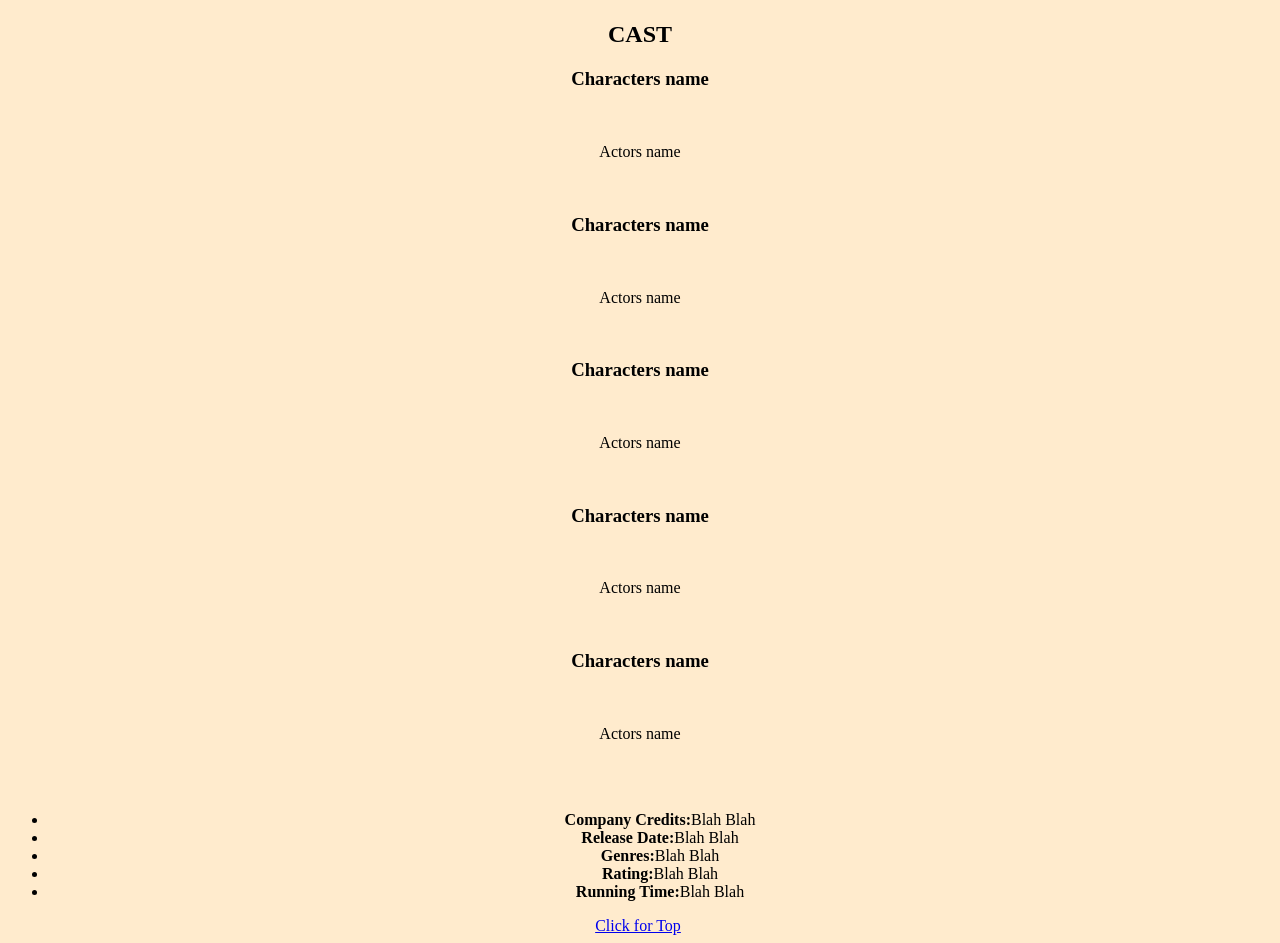
==== w4-movie/cast.html @ 9d0b7ac3 "w3 homework w3" ====
<!DOCTYPE html>
<html lang="en">
<head>
    <meta charset="UTF-8">
    <meta name="viewport" content="width=device-width, initial-scale=1.0">
    <meta name="description" content="Midterm Assignment">
    <meta name="author" content="Ben Ayala">
    <title>Midterm Assignmen | Cast Page</title>
        
    <link rel="stylesheet" href="./css/style.css">
</head>

<body>

    <div id="container">

        <div id="header">
            <h1></h1>
        </div>

        <div id="nav">
            <a href=""></a>
            <a href=""></a>
            <a href=""></a>
            <a href=""></a>
            <a href=""></a>
        </div>
    
        <div id="content">
            <h2>CAST</h2>

        <div class="character">
            <h3>Characters name</h3>
            <img src="" height="50">
            <p>Actors name</p>
            <br>
        </div>
      
        <div class="character">
            <h3>Characters name</h3>
           <img src="" height="50">
            <p>Actors name</p>
            <br>
        </div>
        
        <div class="character">
            <h3>Characters name</h3>
            <img src="" height="50">
            <p>Actors name</p>
            <br>
        </div>

        <div class="character">
            <h3>Characters name</h3>
            <img src="" height="50">
            <p>Actors name</p>
            <br>
        </div>

        <div class="character">
            <h3>Characters name</h3>
            <img src="" height="50">
            <p>Actors name</p>
            <br>
        </div>

        <img src="">
        </div>

        <div class="info">
            <ul>
                <li><b>Company Credits:</b>Blah Blah</li>
                <li><b>Release Date:</b>Blah Blah</li>
                <li><b>Genres:</b>Blah Blah</li>
                <li><b>Rating:</b>Blah Blah</li>
                <li><b>Running Time:</b>Blah Blah</li>
            </ul>
        </div>
    </div>
        <div id="footer">
            <a href="#header">Click for Top</a>

            <img src="">
        </div>

</div>

</body>
</html>
---- w4-movie/css/style.css ----
body{
    background-color: blanchedalmond;
    text-align: center;
}
#container

#header

#nav

#nav:hover

#content

@keyframes

@keyframes
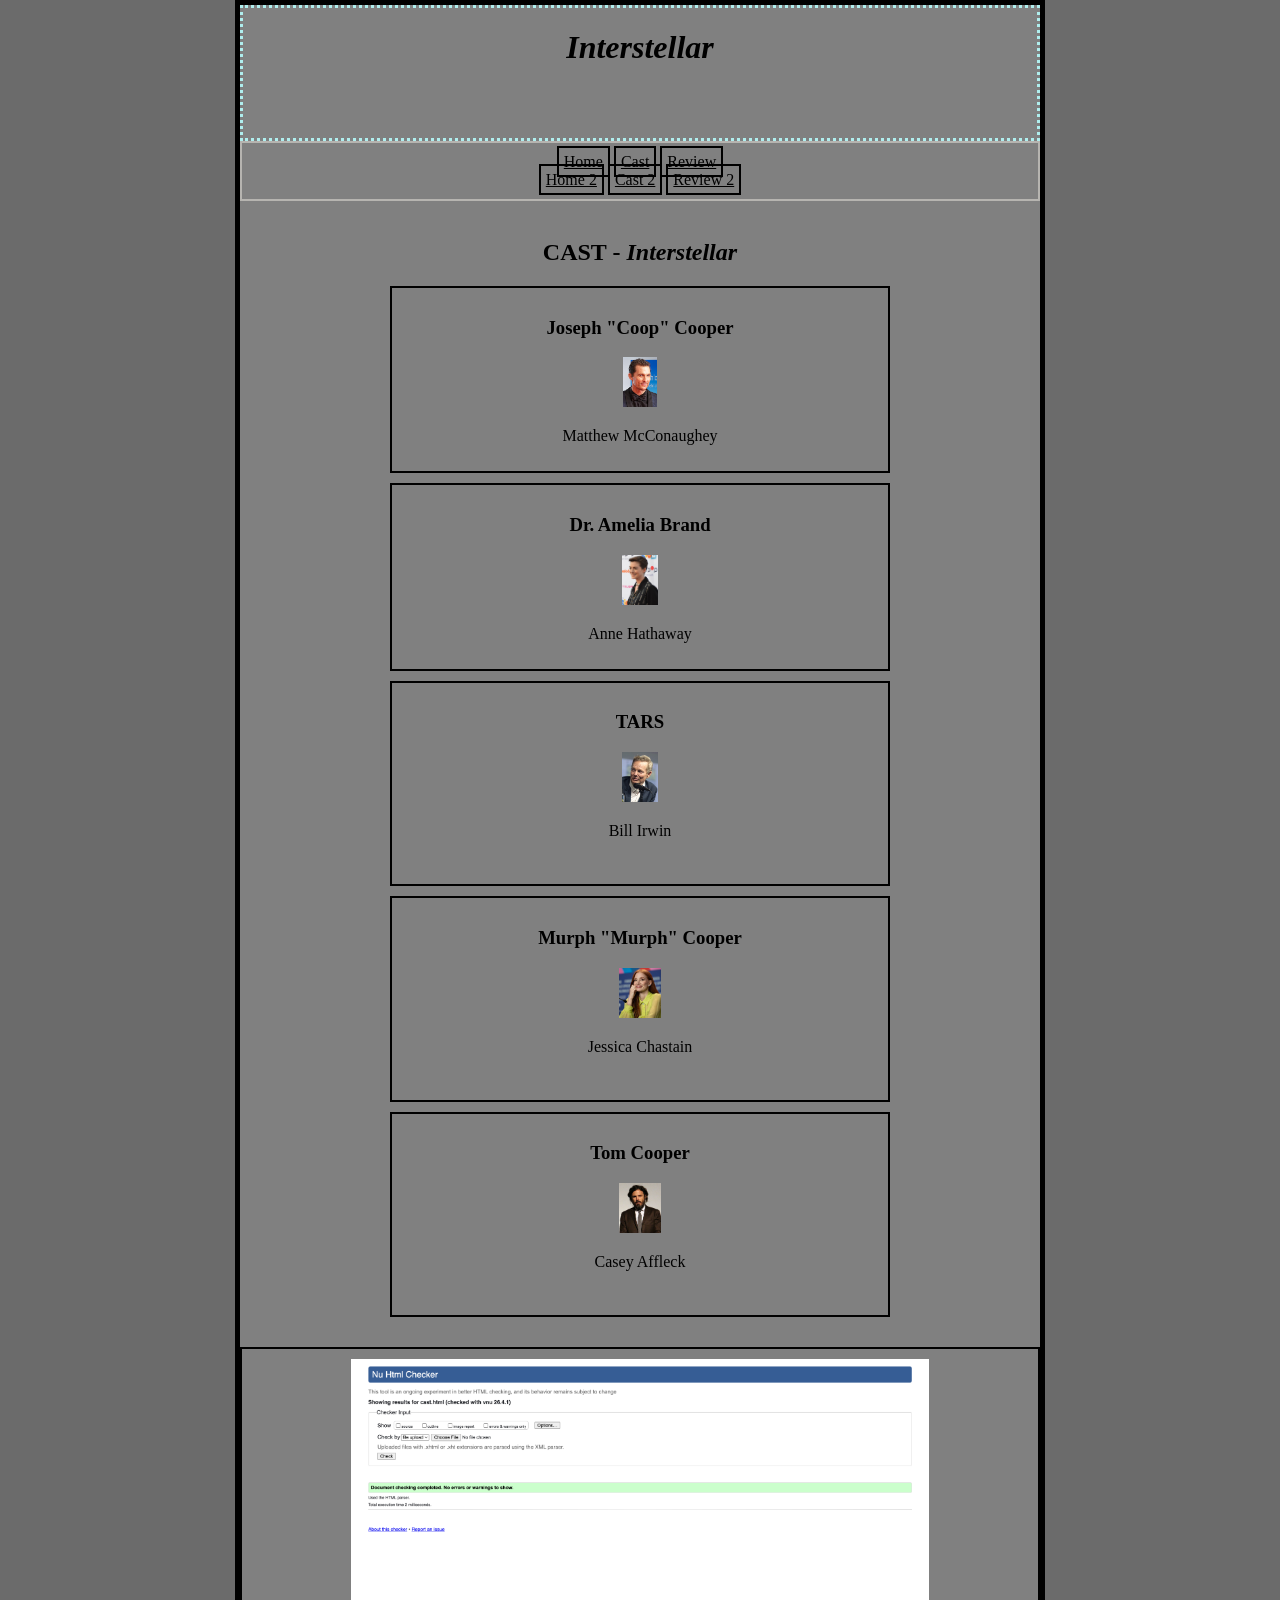
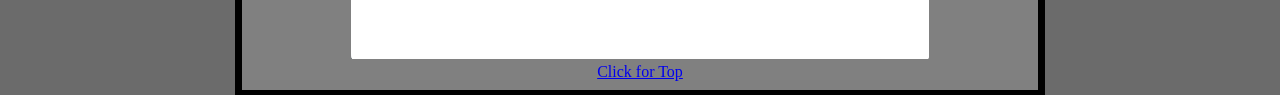
==== commit 55d9c895: "w4 w4" ====
--- a/w4-movie/cast.html
+++ b/w4-movie/cast.html
@@ -5,85 +5,68 @@
     <meta name="viewport" content="width=device-width, initial-scale=1.0">
     <meta name="description" content="Midterm Assignment">
     <meta name="author" content="Ben Ayala">
-    <title>Midterm Assignmen | Cast Page</title>
+    <title>Midterm Assignment | Cast Page</title>
         
-    <link rel="stylesheet" href="./css/style.css">
+    <link rel="stylesheet" href="css/style.css">
 </head>
+<body>
+    <div id="container">
+        <div id="header">
+            <h1><em>Interstellar</em></h1>
+        </div>
+        <div id="nav">
+            <a href="index.html">Home</a> 
+            <a href="cast.html">Cast</a>
+            <a href="review.html">Review</a>
+            <br>
+            <a href="index2.html">Home 2</a>
+            <a href="cast2.html">Cast 2</a>
+            <a href="review2.html">Review 2</a>
+        </div>
+        <br>
+        <div id="content">
+            <h2>CAST - <em>Interstellar</em></h2>
+        
+            <div class="character">
+                <h3>Joseph "Coop" Cooper</h3>
+                <img src="images/matt.jpg" height="50" alt="character">
+                <p>Matthew McConaughey</p>
+            </div>
+            
+            <div class="character">
+                <h3>Dr. Amelia Brand</h3>
+                <img src="images/anne.jpg" height="50" alt="character">
+                <p>Anne Hathaway</p>
+            </div>
+                
+            <div class="character">
+                <h3>TARS</h3>
+                <img src="images/bill.jpg" height="50" alt="character">
+                <p>Bill Irwin</p>
+                <br>
+            </div>
 
-<body>
+            <div class="character">
+                <h3>Murph "Murph" Cooper</h3>
+                <img src="images/jessica.jpg" height="50" alt="character">
+                <p>Jessica Chastain</p>
+                <br>
+            </div>
 
-    <div id="container">
-
-        <div id="header">
-            <h1></h1>
+            <div class="character">
+                <h3>Tom Cooper</h3>
+                <img src="images/casey.jpg" height="50" alt="character">
+                <p>Casey Affleck</p>
+                <br>    
+            </div>
         </div>
 
-        <div id="nav">
-            <a href=""></a>
-            <a href=""></a>
-            <a href=""></a>
-            <a href=""></a>
-            <a href=""></a>
-        </div>
-    
-        <div id="content">
-            <h2>CAST</h2>
+    <div id="footer">
+        <img src="images/cast.png" height="300" alt="images">
+        <br>
+        <a href="#">Click for Top</a>
+    </div>
 
-        <div class="character">
-            <h3>Characters name</h3>
-            <img src="" height="50">
-            <p>Actors name</p>
-            <br>
-        </div>
-      
-        <div class="character">
-            <h3>Characters name</h3>
-           <img src="" height="50">
-            <p>Actors name</p>
-            <br>
-        </div>
-        
-        <div class="character">
-            <h3>Characters name</h3>
-            <img src="" height="50">
-            <p>Actors name</p>
-            <br>
-        </div>
-
-        <div class="character">
-            <h3>Characters name</h3>
-            <img src="" height="50">
-            <p>Actors name</p>
-            <br>
-        </div>
-
-        <div class="character">
-            <h3>Characters name</h3>
-            <img src="" height="50">
-            <p>Actors name</p>
-            <br>
-        </div>
-
-        <img src="">
-        </div>
-
-        <div class="info">
-            <ul>
-                <li><b>Company Credits:</b>Blah Blah</li>
-                <li><b>Release Date:</b>Blah Blah</li>
-                <li><b>Genres:</b>Blah Blah</li>
-                <li><b>Rating:</b>Blah Blah</li>
-                <li><b>Running Time:</b>Blah Blah</li>
-            </ul>
-        </div>
     </div>
-        <div id="footer">
-            <a href="#header">Click for Top</a>
-
-            <img src="">
-        </div>
-
-</div>
-
 </body>
-</html>
+</html>
--- a/w4-movie/css/style.css
+++ b/w4-movie/css/style.css
@@ -1,18 +1,98 @@
 body{
-    background-color: blanchedalmond;
+    display: flex;
+    justify-content: center;
+    background-color: rgb(107, 107, 107);
     text-align: center;
+    margin: 0;
 }
-#container
+#container{
+    border: 5px solid black;
+    width: 800px;
+    height: 1625px;
+    background-color: gray;
+    padding-bottom: 60px;
+}
+#header{
+    height: 130px;
+    border: 3px dotted paleturquoise;
+    text-align: center;
 
-#header
+    animation-name: headerColor;
+    animation-duration: 2s;
+    animation-iteration-count: infinite;
+    animation-direction: alternate;
+}
+#nav{
+    text-align: center;
+    border: 2px solid rgb(182, 180, 176);
+    padding: 10px;
 
-#nav
+    animation-name: navMove;
+    animation-duration: 5s;
+    animation-iteration-count: infinite;
+}
+#nav a{
+    border: 2px solid black;
+    padding: 5px;
+    color: black
+}
+#nav a:hover{
+    background-color: purple;
+    font-size: 18px;
+}
+#content{
+    width:520px;
+    text-align: center;
+    margin: auto;
 
-#nav:hover
+    animation-name: contentZoom;
+    animation-duration: 8s;
+    animation-iteration-count: infinite;
+    animation-direction: alternate;
+}
+.character{
+    border: 2px solid black;
+    padding: 10px;
+    margin: 10px;
+    background-color: grey;
+}
+.info{
+    border: 2px dotted black;
+    padding: 10px;
+    margin: 10px;
+    background-color: gainsboro;
+}
+#footer{
+    text-align: center;
+    padding: 10px;
+    border: 2px solid black;
+    margin-top: 30px;
+}
+@keyframes headerColor{
+    from{
+        color:black
+    }
+    to{
+        color:white
+    }
+}
+@keyframes navMove{
+    0%{
+        transform: translate(0px);
+    }
+    50%{
+        transform:translate(10px);
+    }
+    100%{
+        transform: translate(0px);
+    }
+}
+@keyframes contentZoom{
+    from{
+        transform: scale(1)
+    }
+    to{
+        transform: scale(1.05)
+    }
+}
 
-#content
-
-@keyframes
-
-@keyframes
-
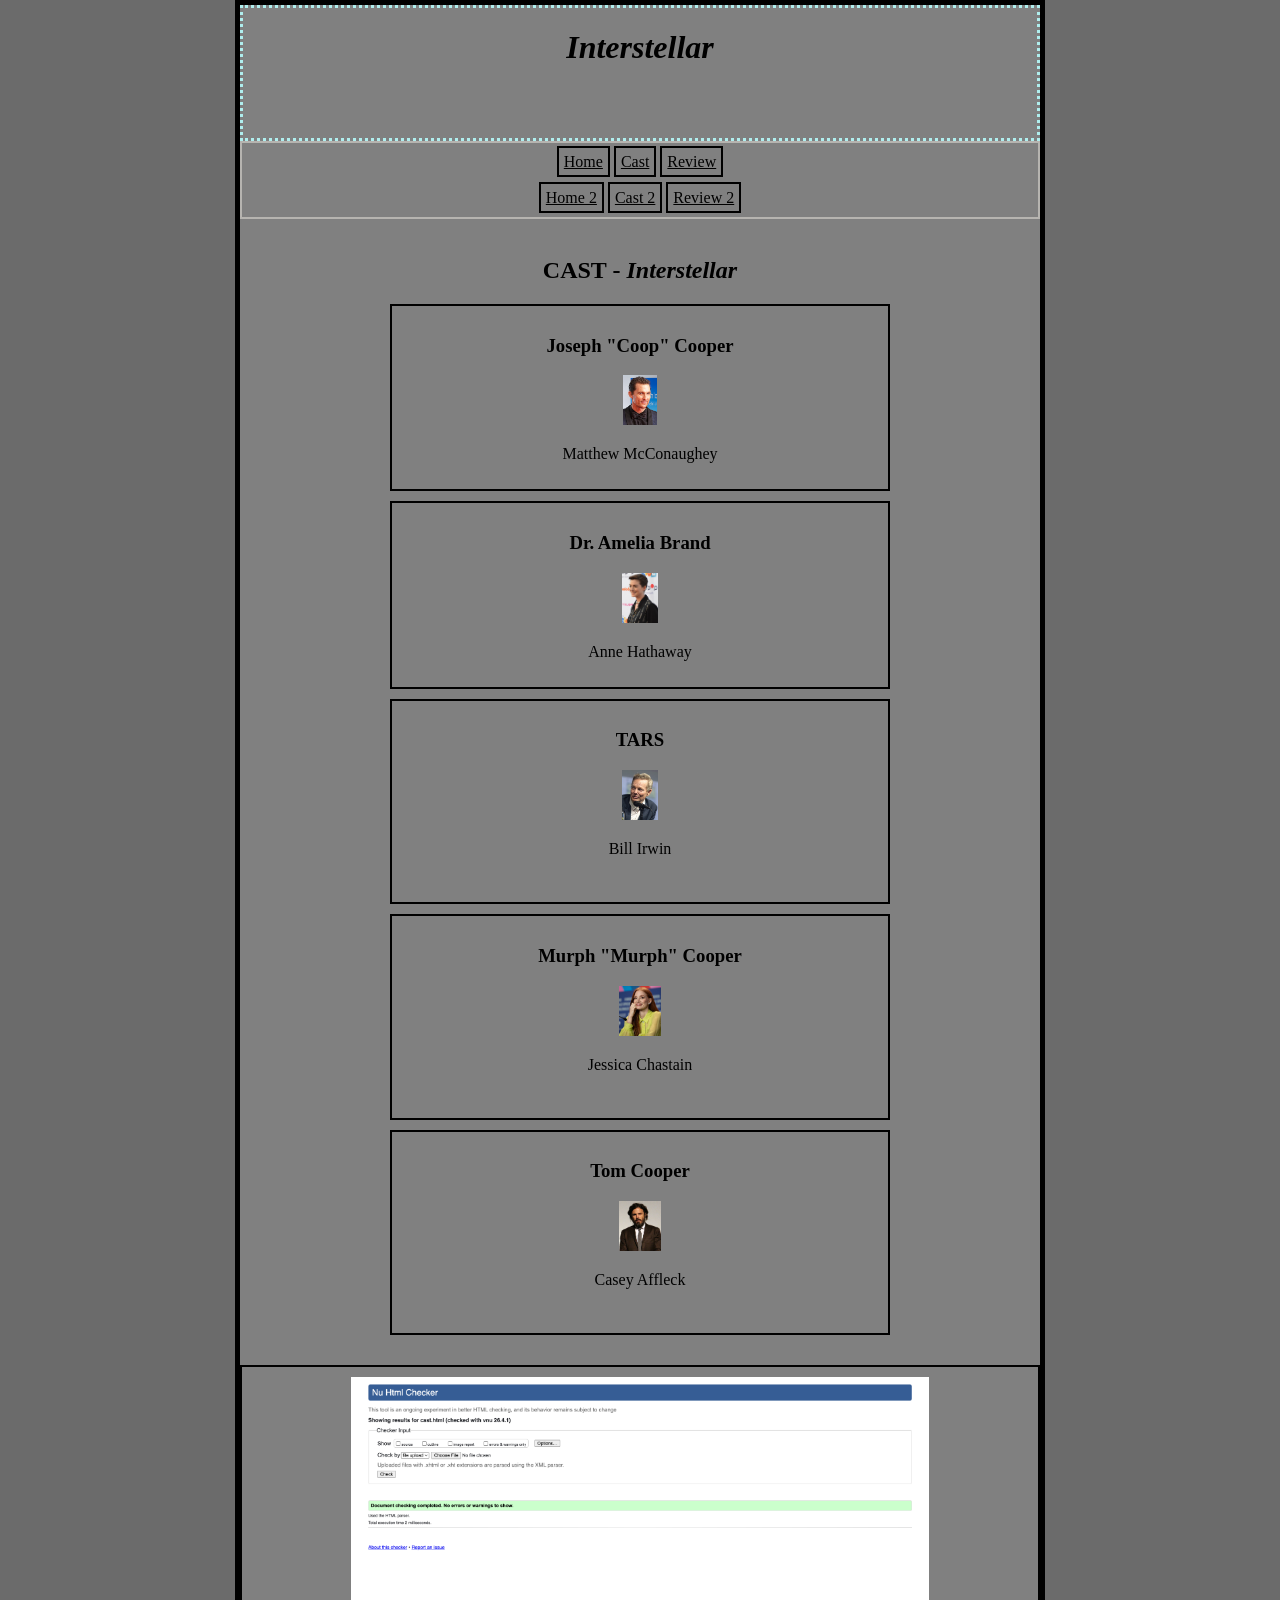
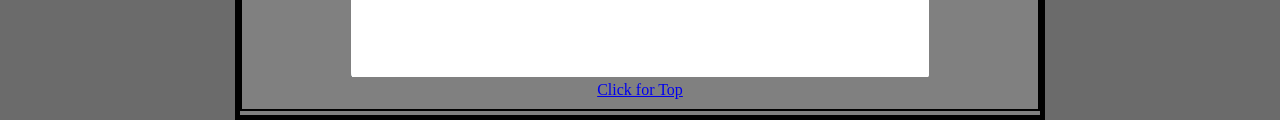
==== commit 0970161b: "w4 edit added br" ====
--- a/w4-movie/cast.html
+++ b/w4-movie/cast.html
@@ -18,6 +18,7 @@
             <a href="index.html">Home</a> 
             <a href="cast.html">Cast</a>
             <a href="review.html">Review</a>
+            <br>
             <br>
             <a href="index2.html">Home 2</a>
             <a href="cast2.html">Cast 2</a>
--- a/w4-movie/css/style.css
+++ b/w4-movie/css/style.css
@@ -8,7 +8,7 @@
 #container{
     border: 5px solid black;
     width: 800px;
-    height: 1625px;
+    height: 1650px;
     background-color: gray;
     padding-bottom: 60px;
 }
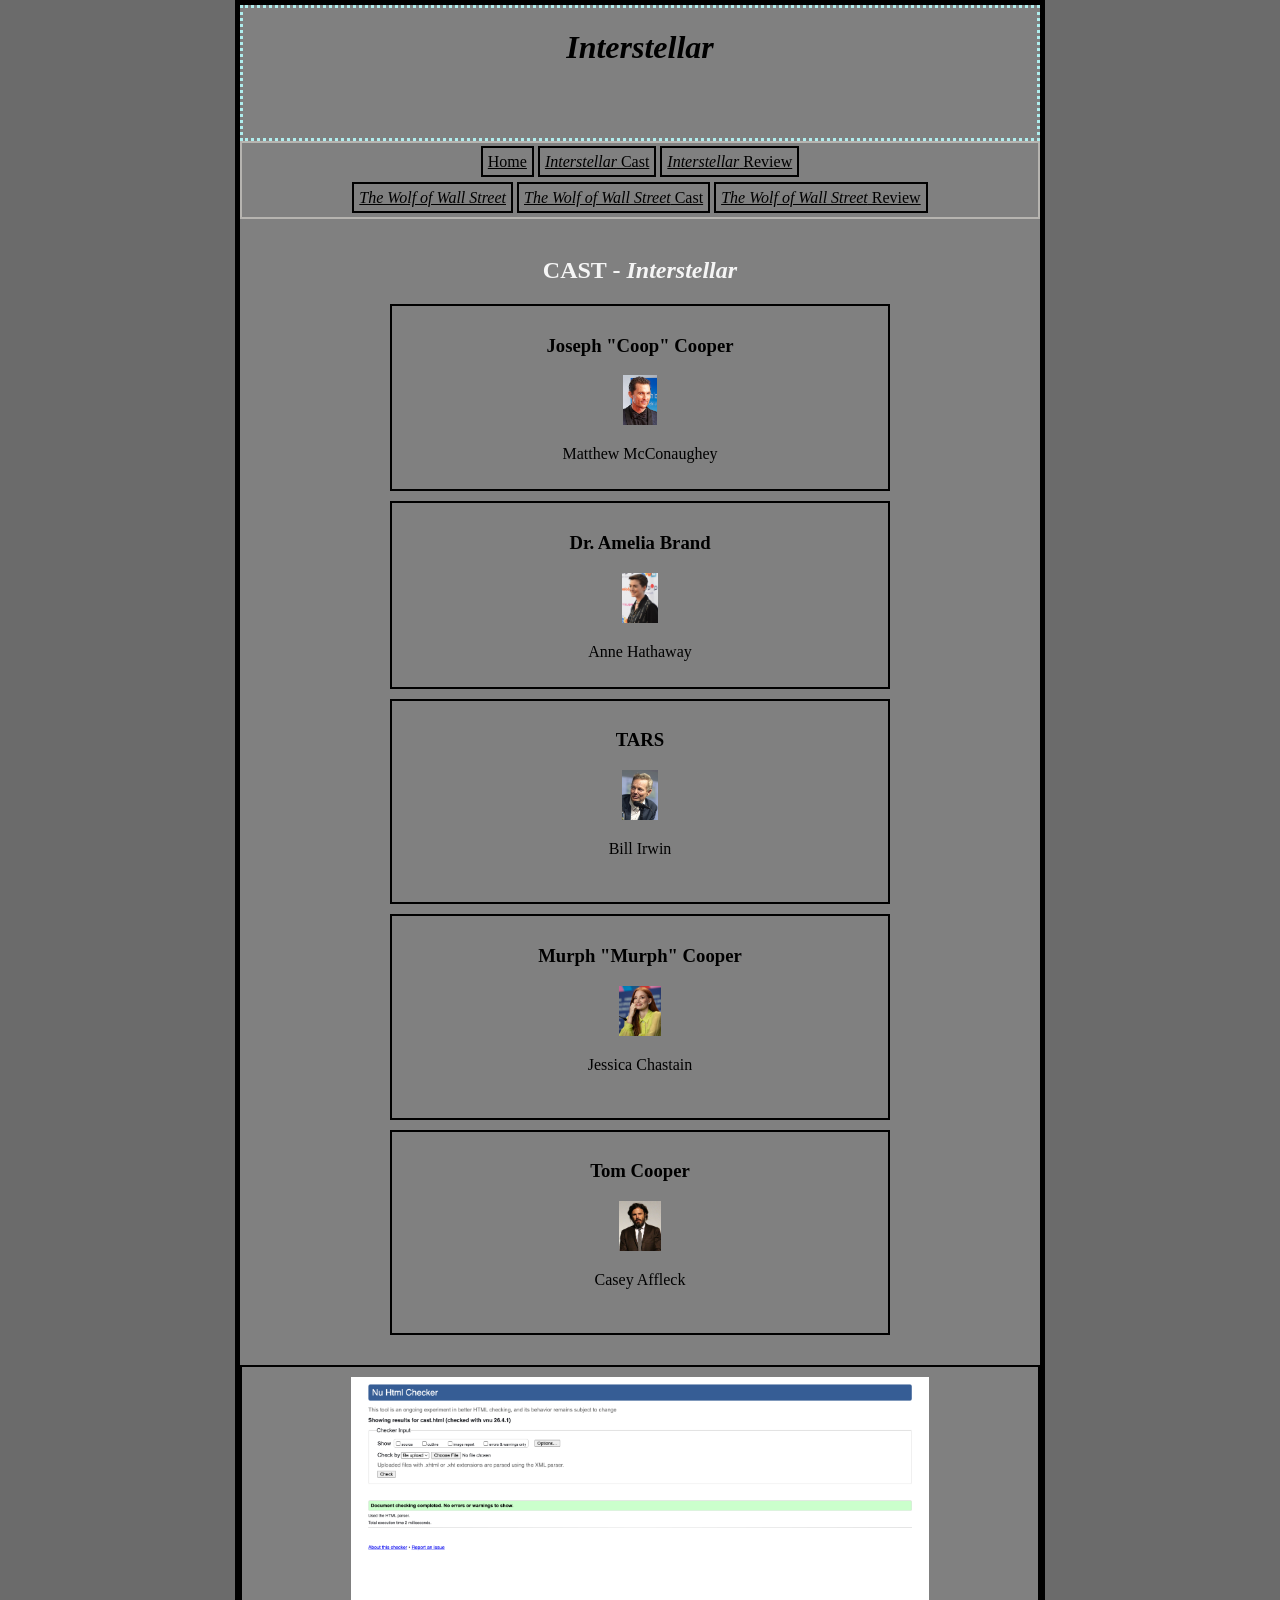
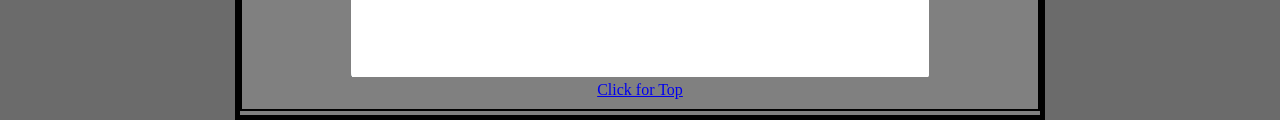
==== commit dfb2f2b4: "w4e" ====
--- a/w4-movie/cast.html
+++ b/w4-movie/cast.html
@@ -16,13 +16,13 @@
         </div>
         <div id="nav">
             <a href="index.html">Home</a> 
-            <a href="cast.html">Cast</a>
-            <a href="review.html">Review</a>
+            <a href="cast.html"><em>Interstellar</em> Cast</a>
+            <a href="review.html"><em>Interstellar</em> Review</a>
             <br>
             <br>
-            <a href="index2.html">Home 2</a>
-            <a href="cast2.html">Cast 2</a>
-            <a href="review2.html">Review 2</a>
+            <a href="index2.html"><em>The Wolf of Wall Street</em></a>
+            <a href="cast2.html"><em>The Wolf of Wall Street</em> Cast</a>
+            <a href="review2.html"><em>The Wolf of Wall Street</em> Review</a>
         </div>
         <br>
         <div id="content">
--- a/w4-movie/css/style.css
+++ b/w4-movie/css/style.css
@@ -28,7 +28,7 @@
     padding: 10px;
 
     animation-name: navMove;
-    animation-duration: 5s;
+    animation-duration: 2s;
     animation-iteration-count: infinite;
 }
 #nav a{
@@ -46,7 +46,7 @@
     margin: auto;
 
     animation-name: contentZoom;
-    animation-duration: 8s;
+    animation-duration: 5s;
     animation-iteration-count: infinite;
     animation-direction: alternate;
 }
@@ -92,7 +92,16 @@
         transform: scale(1)
     }
     to{
-        transform: scale(1.05)
+        transform: scale(1.10)
     }
 }
-
+h2{
+    color:whitesmoke
+}
+h3{
+    color:rgb(0, 0, 0)
+}
+ul{
+    background-color: rgb(0, 0, 0);
+    color:whitesmoke
+}
